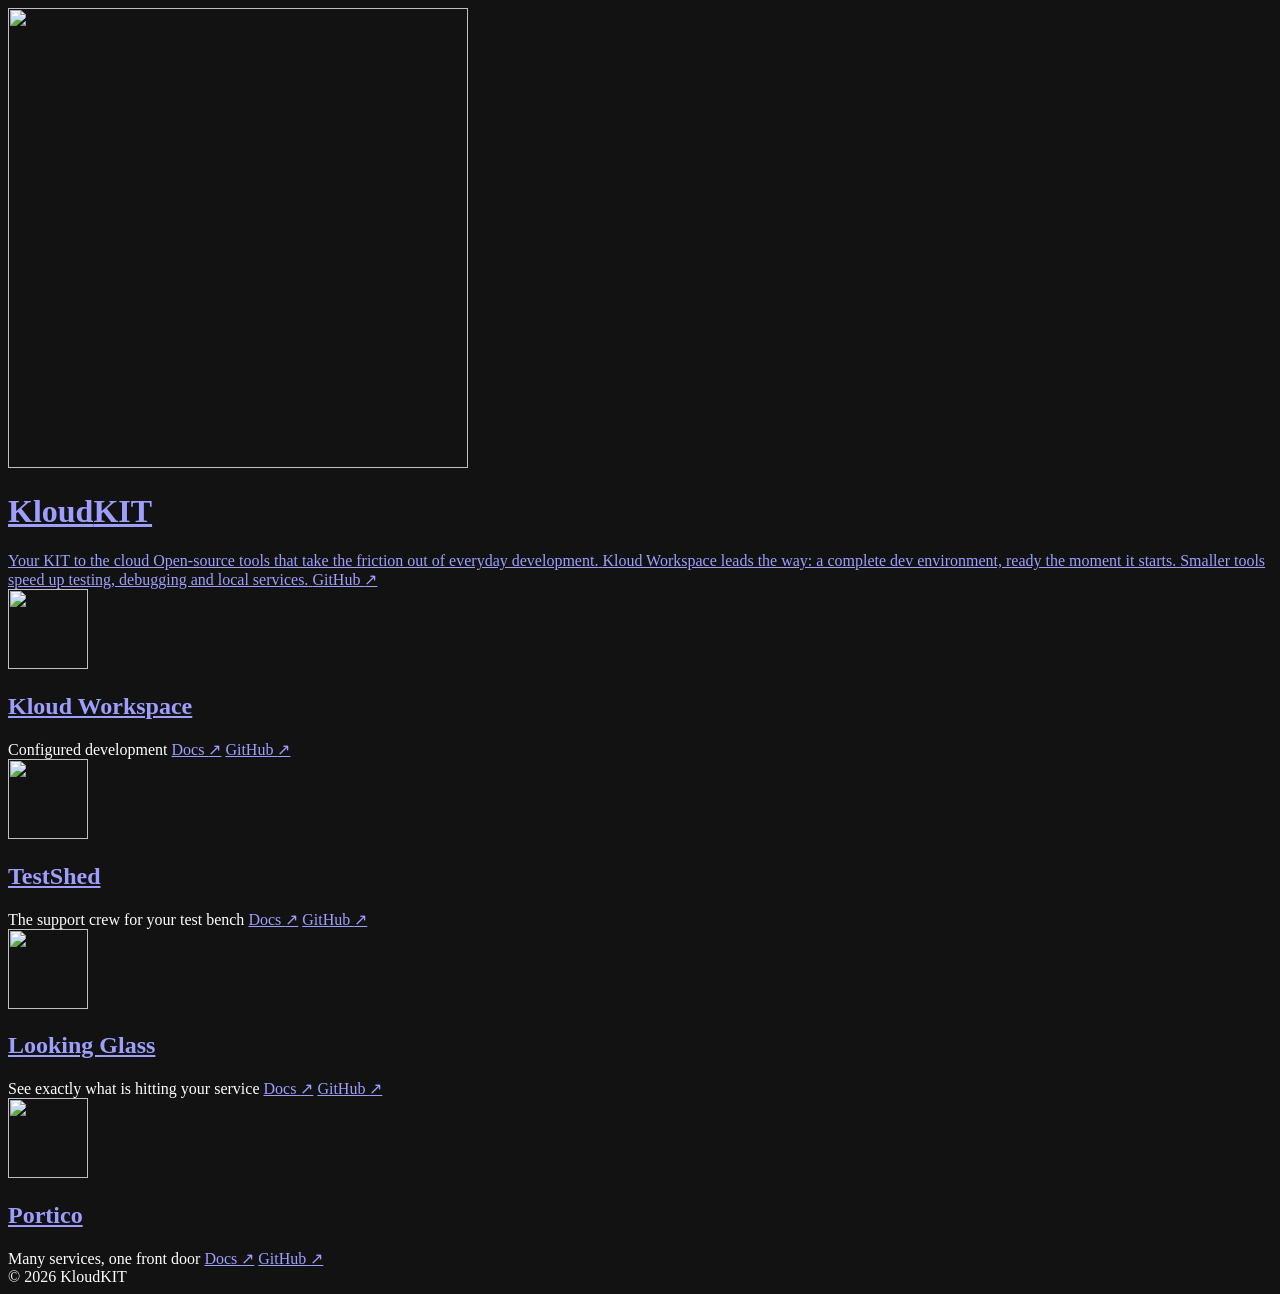
==== landing/index.html @ 25c25166 "🚚 Move the website here from kloudkit.com The landing page, the docs sites, their theme, scripts and" ====
<!doctype html>
<html lang="en">
  <head>
    <meta charset="utf-8" />
    <meta name="viewport" content="width=device-width, initial-scale=1, viewport-fit=cover" />

    <title>KloudKIT • Your KIT to the cloud</title>
    <meta
      name="description"
      content="Open-source developer toolkits for cloud-native work: Kloud Workspace, TestShed, Looking Glass and Portico."
    />

    <meta name="theme-color" content="#303446" />
    <meta name="color-scheme" content="dark" />
    <link rel="canonical" href="https://kloudkit.com/" />
    <link rel="icon" href="/favicon.ico" sizes="any" />
    <link rel="icon" href="/favicon.svg" type="image/svg+xml" />
    <link rel="apple-touch-icon" href="/logo.png" />

    <meta property="og:type" content="website" />
    <meta property="og:site_name" content="KloudKIT" />
    <meta property="og:title" content="KloudKIT • Your KIT to the cloud" />
    <meta
      property="og:description"
      content="Open-source developer toolkits for cloud-native work: Kloud Workspace, TestShed, Looking Glass and Portico."
    />
    <meta property="og:url" content="https://kloudkit.com/" />
    <meta property="og:image" content="https://kloudkit.com/og.png" />
    <meta property="og:image:width" content="1280" />
    <meta property="og:image:height" content="640" />
    <meta
      property="og:image:alt"
      content="KloudKIT: Kloud Workspace, TestShed, Looking Glass and Portico"
    />
    <meta name="twitter:card" content="summary_large_image" />
    <meta name="twitter:image" content="https://kloudkit.com/og.png" />

    <script type="application/ld+json">
      {
        "@context": "https://schema.org",
        "@graph": [
          {
            "@type": "Organization",
            "@id": "https://kloudkit.com/#org",
            "name": "KloudKIT",
            "url": "https://kloudkit.com/",
            "logo": "https://kloudkit.com/logo.png",
            "sameAs": [
              "https://github.com/kloudkit"
            ]
          },
          {
            "@type": "WebSite",
            "name": "KloudKIT",
            "url": "https://kloudkit.com/",
            "publisher": {
              "@id": "https://kloudkit.com/#org"
            }
          },
          {
            "@type": "ItemList",
            "name": "KloudKIT tools",
            "itemListElement": [
              {
                "@type": "ListItem",
                "position": 1,
                "name": "Kloud Workspace",
                "url": "https://ws.kloudkit.com/"
              },
              {
                "@type": "ListItem",
                "position": 2,
                "name": "TestShed",
                "url": "https://testshed.kloudkit.com/"
              },
              {
                "@type": "ListItem",
                "position": 3,
                "name": "Looking Glass",
                "url": "https://lookingglass.kloudkit.com/"
              },
              {
                "@type": "ListItem",
                "position": 4,
                "name": "Portico",
                "url": "https://portico.kloudkit.com/"
              }
            ]
          }
        ]
      }
    </script>

    <link rel="preload" href="/fonts/nunito-sans-latin-400-normal.woff2" as="font" type="font/woff2" crossorigin />
    <link rel="stylesheet" href="/fonts.css" />
    <link rel="stylesheet" href="/tokens.css" />
    <link rel="stylesheet" href="/styles.css" />
    <script src="/main.js" defer></script>
  </head>

  <body>
    <!-- One segment per tool, in each tool's lead colour. -->
    <div class="topbar" aria-hidden="true"></div>
    <div class="backdrop" aria-hidden="true"></div>

    <main class="stage">
      <!-- KloudKIT itself, as a panel: the four tools' colours run down its right edge. -->
      <a class="masthead" href="https://github.com/kloudkit" rel="noopener">
        <span class="brand">
          <img class="mark" src="/logo.svg" alt="" width="460" height="460" decoding="async" />

          <span>
            <h1 class="wordmark">Kloud<span>KIT</span></h1>
            <span class="tagline">Your KIT to the cloud</span>
            <span class="masthead__about">
              <span>Open-source tools that take the friction out of everyday development.</span>
              <span>Kloud Workspace leads the way: a complete dev environment, ready the moment it starts.</span>
              <span>Smaller tools speed up testing, debugging and local services.</span>
            </span>
          </span>
        </span>

        <span class="masthead__link">GitHub <span aria-hidden="true">↗</span></span>
      </a>

      <!-- One panel per tool, each in its own logo's colours. The name's link covers the whole card. -->
      <section class="tools" aria-label="Tools">
        <article id="workspace" class="tool tool--workspace">
          <img class="tool__icon" src="/tools/workspace.svg" alt="" width="80" height="80" />
          <h2 class="tool__name"><a class="tool__main" href="https://ws.kloudkit.com" rel="noopener">Kloud Workspace</a></h2>
          <span class="tool__tagline">Configured development</span>
          <span class="tool__links">
            <a href="https://ws.kloudkit.com" rel="noopener">Docs <span aria-hidden="true">↗</span></a>
            <a href="https://github.com/kloudkit/workspace" rel="noopener">GitHub <span aria-hidden="true">↗</span></a>
          </span>
        </article>

        <article id="testshed" class="tool tool--testshed">
          <img class="tool__icon" src="/tools/testshed.svg" alt="" width="80" height="80" />
          <h2 class="tool__name"><a class="tool__main" href="https://testshed.kloudkit.com" rel="noopener">TestShed</a></h2>
          <span class="tool__tagline">The support crew for your test bench</span>
          <span class="tool__links">
            <a href="https://testshed.kloudkit.com" rel="noopener">Docs <span aria-hidden="true">↗</span></a>
            <a href="https://github.com/kloudkit/testshed" rel="noopener">GitHub <span aria-hidden="true">↗</span></a>
          </span>
        </article>

        <article id="looking-glass" class="tool tool--looking-glass">
          <img class="tool__icon" src="/tools/looking-glass.svg" alt="" width="80" height="80" />
          <h2 class="tool__name"><a class="tool__main" href="https://lookingglass.kloudkit.com" rel="noopener">Looking Glass</a></h2>
          <span class="tool__tagline">See exactly what is hitting your service</span>
          <span class="tool__links">
            <a href="https://lookingglass.kloudkit.com" rel="noopener">Docs <span aria-hidden="true">↗</span></a>
            <a href="https://github.com/kloudkit/looking-glass" rel="noopener">GitHub <span aria-hidden="true">↗</span></a>
          </span>
        </article>

        <article id="portico" class="tool tool--portico">
          <img class="tool__icon" src="/tools/portico.svg" alt="" width="80" height="80" />
          <h2 class="tool__name"><a class="tool__main" href="https://portico.kloudkit.com" rel="noopener">Portico</a></h2>
          <span class="tool__tagline">Many services, one front door</span>
          <span class="tool__links">
            <a href="https://portico.kloudkit.com" rel="noopener">Docs <span aria-hidden="true">↗</span></a>
            <a href="https://github.com/kloudkit/portico" rel="noopener">GitHub <span aria-hidden="true">↗</span></a>
          </span>
        </article>
      </section>
    </main>

    <footer class="footer">
      <span>&copy; <span id="year">2026</span> KloudKIT</span>
    </footer>
  </body>
</html>
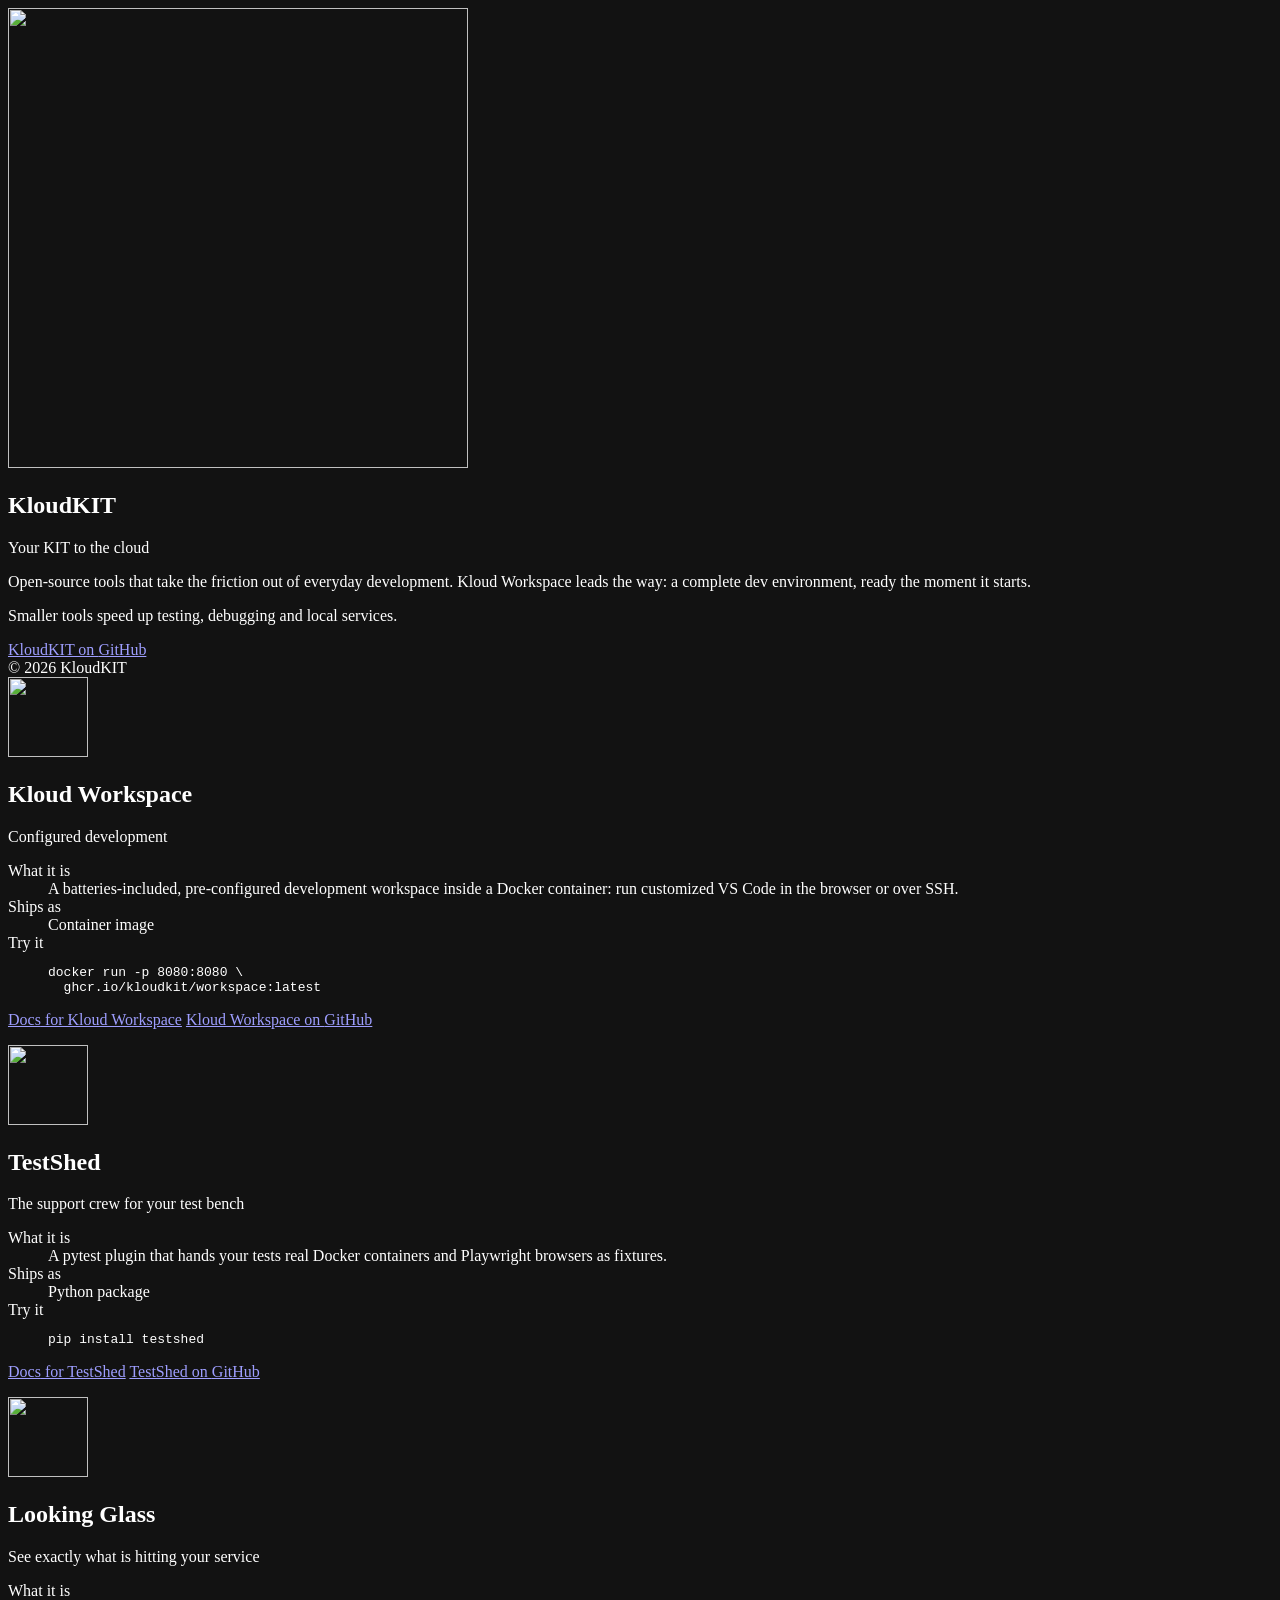
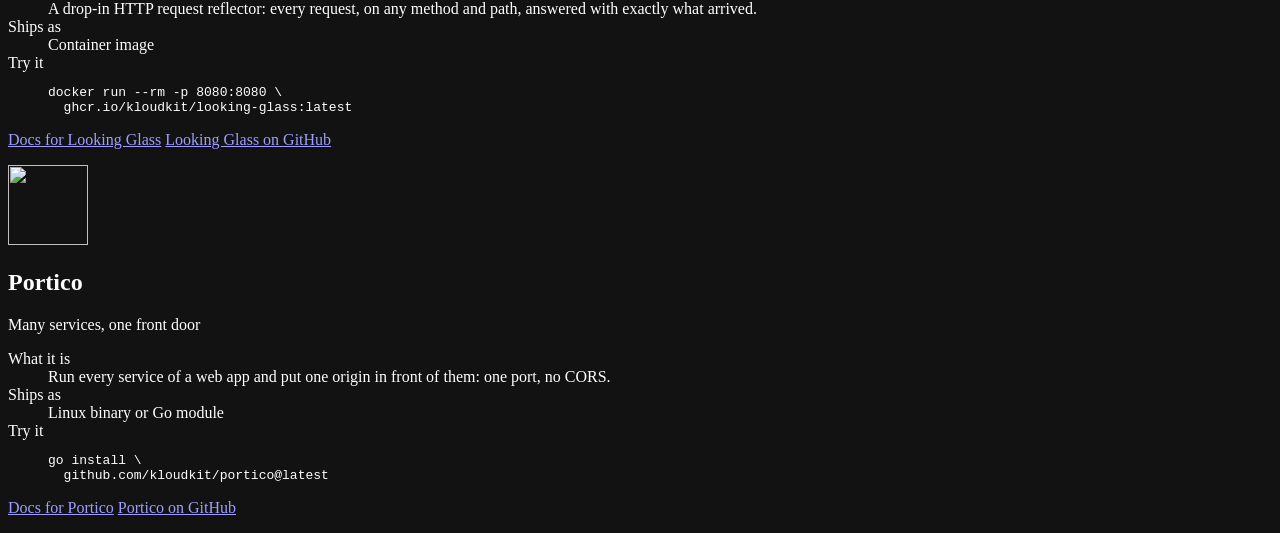
==== commit 0b4c5b2f: "💄 Redesign the landing page around the tools and their commands KloudKIT stays pinned in a left colu" ====
--- a/landing/index.html
+++ b/landing/index.html
@@ -99,76 +99,102 @@
   </head>
 
   <body>
-    <!-- One segment per tool, in each tool's lead colour. -->
-    <div class="topbar" aria-hidden="true"></div>
     <div class="backdrop" aria-hidden="true"></div>
 
-    <main class="stage">
-      <!-- KloudKIT itself, as a panel: the four tools' colours run down its right edge. -->
-      <a class="masthead" href="https://github.com/kloudkit" rel="noopener">
-        <span class="brand">
-          <img class="mark" src="/logo.svg" alt="" width="460" height="460" decoding="async" />
-
-          <span>
-            <h1 class="wordmark">Kloud<span>KIT</span></h1>
-            <span class="tagline">Your KIT to the cloud</span>
-            <span class="masthead__about">
-              <span>Open-source tools that take the friction out of everyday development.</span>
-              <span>Kloud Workspace leads the way: a complete dev environment, ready the moment it starts.</span>
-              <span>Smaller tools speed up testing, debugging and local services.</span>
-            </span>
-          </span>
-        </span>
-
-        <span class="masthead__link">GitHub <span aria-hidden="true">↗</span></span>
-      </a>
-
-      <!-- One panel per tool, each in its own logo's colours. The name's link covers the whole card. -->
+    <!-- KloudKIT stays in view while its tools scroll past. -->
+    <aside class="org">
+      <img class="mark" src="/logo.svg" alt="" width="460" height="460" decoding="async" />
+      <h1 class="wordmark">Kloud<span>KIT</span></h1>
+      <p class="tagline">Your KIT to the cloud</p>
+      <p class="org__about">
+        Open-source tools that take the friction out of everyday development.
+        Kloud Workspace leads the way: a complete dev environment, ready the moment it starts.
+      </p>
+      <p class="org__about">Smaller tools speed up testing, debugging and local services.</p>
+
+      <!-- One segment per tool, in each tool's lead colour. -->
+      <div class="family" aria-hidden="true"><span></span><span></span><span></span><span></span></div>
+
+      <a class="org__link ext" href="https://github.com/kloudkit" rel="noopener"><span class="vh">KloudKIT on </span>GitHub</a>
+
+      <footer class="footer">
+        <span>&copy; <span id="year">2026</span> KloudKIT</span>
+      </footer>
+    </aside>
+
+    <main class="stream">
       <section class="tools" aria-label="Tools">
-        <article id="workspace" class="tool tool--workspace">
+        <article id="workspace" class="tool tool--workspace tool--lead">
           <img class="tool__icon" src="/tools/workspace.svg" alt="" width="80" height="80" />
-          <h2 class="tool__name"><a class="tool__main" href="https://ws.kloudkit.com" rel="noopener">Kloud Workspace</a></h2>
-          <span class="tool__tagline">Configured development</span>
-          <span class="tool__links">
-            <a href="https://ws.kloudkit.com" rel="noopener">Docs <span aria-hidden="true">↗</span></a>
-            <a href="https://github.com/kloudkit/workspace" rel="noopener">GitHub <span aria-hidden="true">↗</span></a>
-          </span>
+          <h2 class="tool__name">Kloud Workspace</h2>
+          <p class="tool__tagline">Configured development</p>
+
+          <dl class="tool__spec">
+            <div><dt>What it is</dt><dd>A batteries-included, pre-configured development workspace inside a Docker container: run customized VS Code in the browser or over SSH.</dd></div>
+            <div><dt>Ships as</dt><dd>Container image</dd></div>
+            <div class="tool__try"><dt>Try it</dt><dd><pre><code>docker run -p 8080:8080 \
+  ghcr.io/kloudkit/workspace:latest</code></pre></dd></div>
+          </dl>
+
+          <p class="tool__links">
+            <a class="ext" href="https://ws.kloudkit.com" rel="noopener">Docs<span class="vh"> for Kloud Workspace</span></a>
+            <a class="ext" href="https://github.com/kloudkit/ws-meta" rel="noopener"><span class="vh">Kloud Workspace on </span>GitHub</a>
+          </p>
         </article>
 
         <article id="testshed" class="tool tool--testshed">
           <img class="tool__icon" src="/tools/testshed.svg" alt="" width="80" height="80" />
-          <h2 class="tool__name"><a class="tool__main" href="https://testshed.kloudkit.com" rel="noopener">TestShed</a></h2>
-          <span class="tool__tagline">The support crew for your test bench</span>
-          <span class="tool__links">
-            <a href="https://testshed.kloudkit.com" rel="noopener">Docs <span aria-hidden="true">↗</span></a>
-            <a href="https://github.com/kloudkit/testshed" rel="noopener">GitHub <span aria-hidden="true">↗</span></a>
-          </span>
+          <h2 class="tool__name">TestShed</h2>
+          <p class="tool__tagline">The support crew for your test bench</p>
+
+          <dl class="tool__spec">
+            <div><dt>What it is</dt><dd>A pytest plugin that hands your tests real Docker containers and Playwright browsers as fixtures.</dd></div>
+            <div><dt>Ships as</dt><dd>Python package</dd></div>
+            <div class="tool__try"><dt>Try it</dt><dd><pre><code>pip install testshed</code></pre></dd></div>
+          </dl>
+
+          <p class="tool__links">
+            <a class="ext" href="https://testshed.kloudkit.com" rel="noopener">Docs<span class="vh"> for TestShed</span></a>
+            <a class="ext" href="https://github.com/kloudkit/testshed" rel="noopener"><span class="vh">TestShed on </span>GitHub</a>
+          </p>
         </article>
 
         <article id="looking-glass" class="tool tool--looking-glass">
           <img class="tool__icon" src="/tools/looking-glass.svg" alt="" width="80" height="80" />
-          <h2 class="tool__name"><a class="tool__main" href="https://lookingglass.kloudkit.com" rel="noopener">Looking Glass</a></h2>
-          <span class="tool__tagline">See exactly what is hitting your service</span>
-          <span class="tool__links">
-            <a href="https://lookingglass.kloudkit.com" rel="noopener">Docs <span aria-hidden="true">↗</span></a>
-            <a href="https://github.com/kloudkit/looking-glass" rel="noopener">GitHub <span aria-hidden="true">↗</span></a>
-          </span>
+          <h2 class="tool__name">Looking Glass</h2>
+          <p class="tool__tagline">See exactly what is hitting your service</p>
+
+          <dl class="tool__spec">
+            <div><dt>What it is</dt><dd>A drop-in HTTP request reflector: every request, on any method and path, answered with exactly what arrived.</dd></div>
+            <div><dt>Ships as</dt><dd>Container image</dd></div>
+            <div class="tool__try"><dt>Try it</dt><dd><pre><code>docker run --rm -p 8080:8080 \
+  ghcr.io/kloudkit/looking-glass:latest</code></pre></dd></div>
+          </dl>
+
+          <p class="tool__links">
+            <a class="ext" href="https://lookingglass.kloudkit.com" rel="noopener">Docs<span class="vh"> for Looking Glass</span></a>
+            <a class="ext" href="https://github.com/kloudkit/looking-glass" rel="noopener"><span class="vh">Looking Glass on </span>GitHub</a>
+          </p>
         </article>
 
         <article id="portico" class="tool tool--portico">
           <img class="tool__icon" src="/tools/portico.svg" alt="" width="80" height="80" />
-          <h2 class="tool__name"><a class="tool__main" href="https://portico.kloudkit.com" rel="noopener">Portico</a></h2>
-          <span class="tool__tagline">Many services, one front door</span>
-          <span class="tool__links">
-            <a href="https://portico.kloudkit.com" rel="noopener">Docs <span aria-hidden="true">↗</span></a>
-            <a href="https://github.com/kloudkit/portico" rel="noopener">GitHub <span aria-hidden="true">↗</span></a>
-          </span>
+          <h2 class="tool__name">Portico</h2>
+          <p class="tool__tagline">Many services, one front door</p>
+
+          <dl class="tool__spec">
+            <div><dt>What it is</dt><dd>Run every service of a web app and put one origin in front of them: one port, no CORS.</dd></div>
+            <div><dt>Ships as</dt><dd>Linux binary or Go module</dd></div>
+            <div class="tool__try"><dt>Try it</dt><dd><pre><code>go install \
+  github.com/kloudkit/portico@latest</code></pre></dd></div>
+          </dl>
+
+          <p class="tool__links">
+            <a class="ext" href="https://portico.kloudkit.com" rel="noopener">Docs<span class="vh"> for Portico</span></a>
+            <a class="ext" href="https://github.com/kloudkit/portico" rel="noopener"><span class="vh">Portico on </span>GitHub</a>
+          </p>
         </article>
       </section>
     </main>
-
-    <footer class="footer">
-      <span>&copy; <span id="year">2026</span> KloudKIT</span>
-    </footer>
   </body>
 </html>
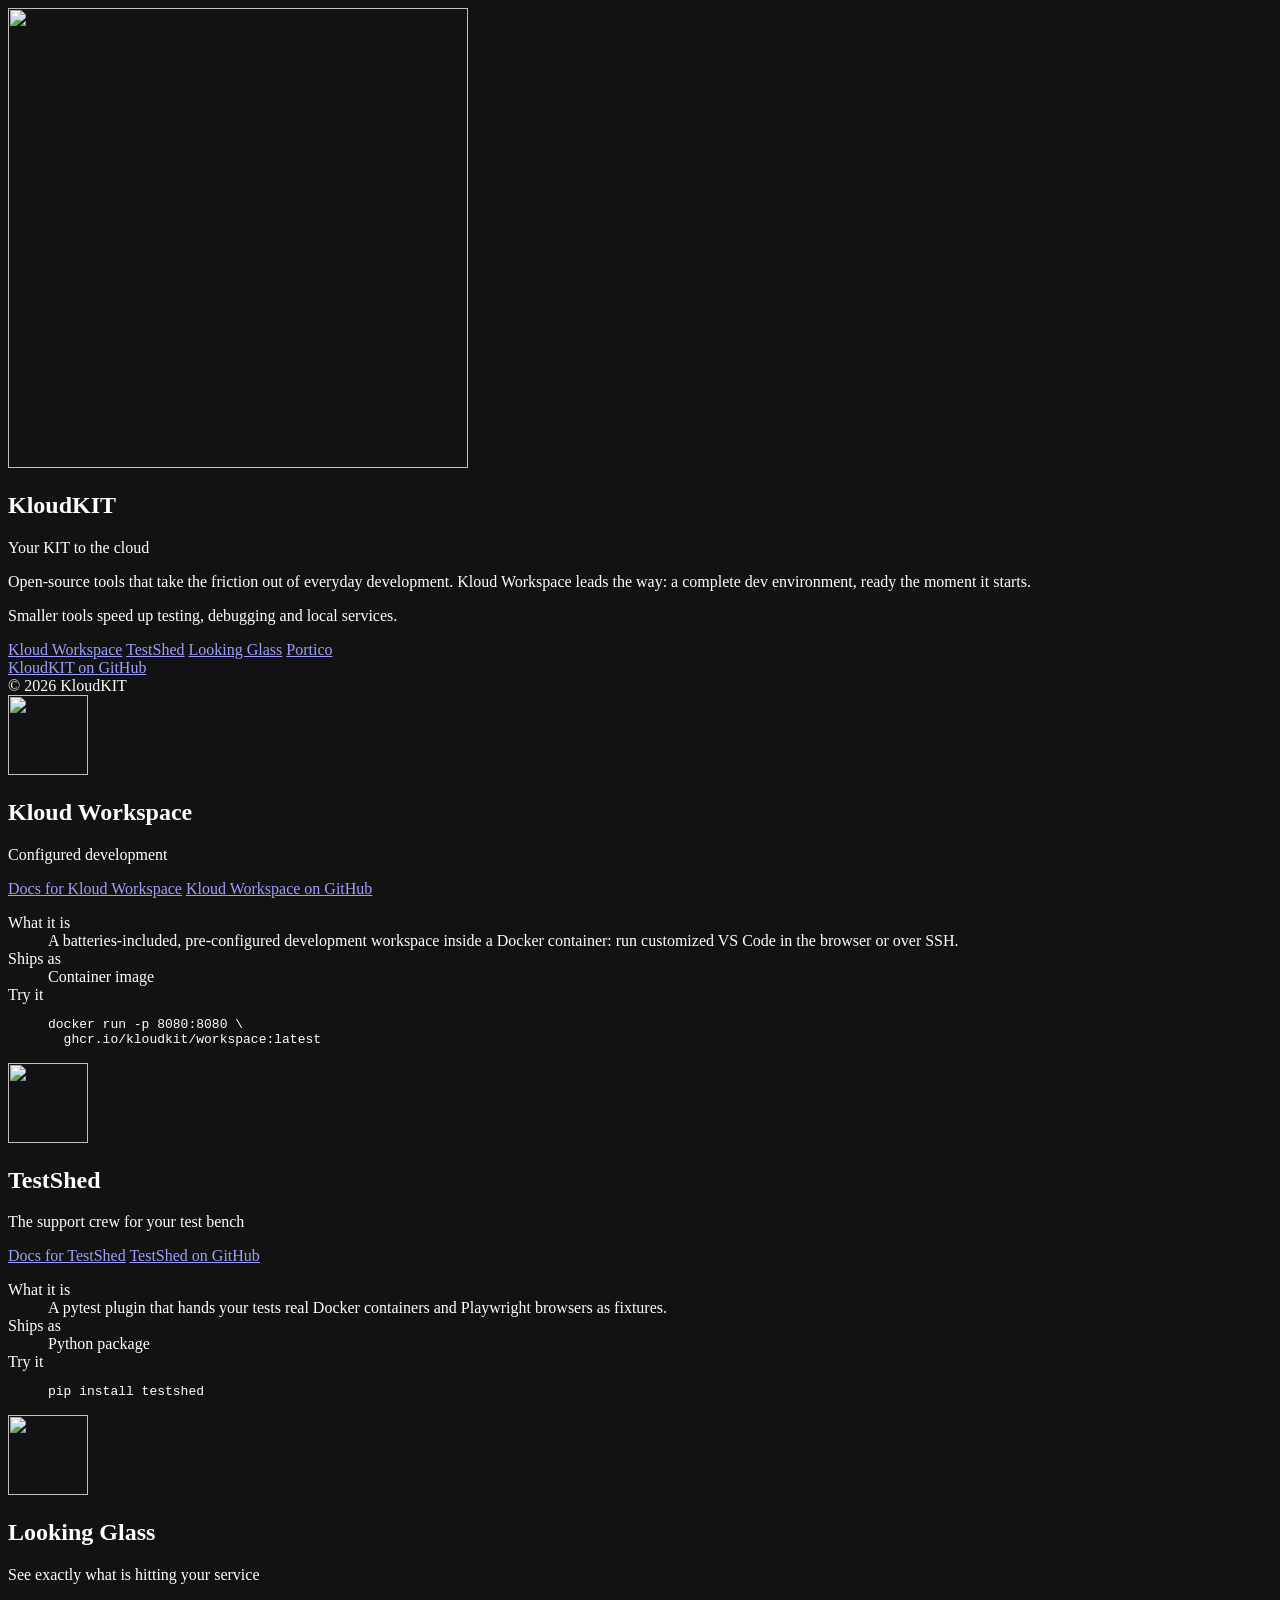
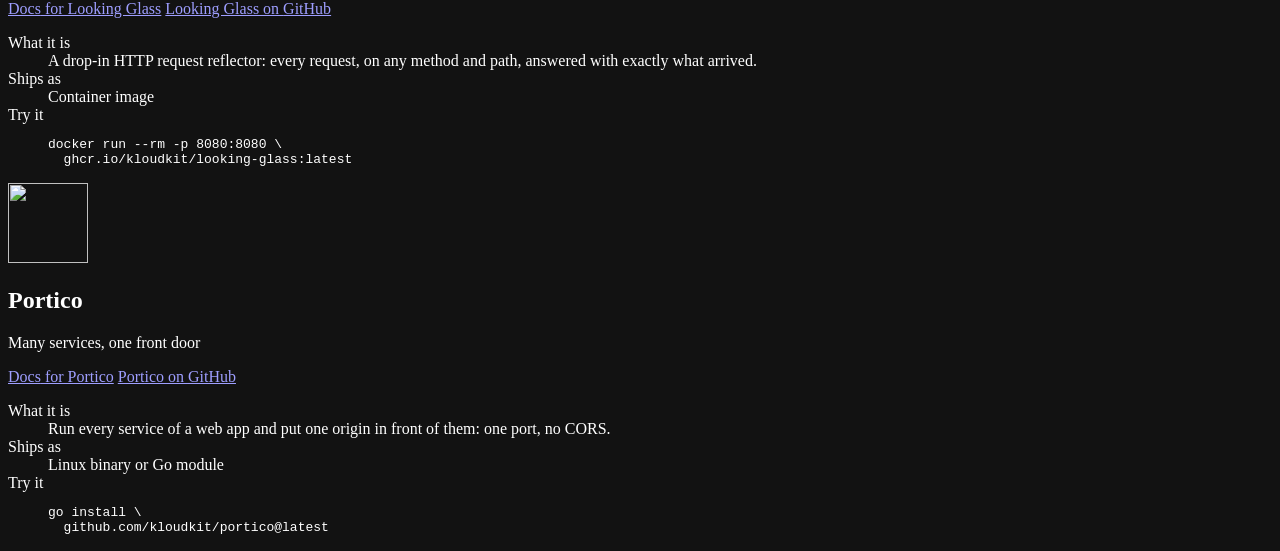
==== commit 4134df63: "💄 Rework the tool cards and give KloudKIT its own colours Each card now opens with its mark, name an" ====
--- a/landing/index.html
+++ b/landing/index.html
@@ -112,8 +112,13 @@
       </p>
       <p class="org__about">Smaller tools speed up testing, debugging and local services.</p>
 
-      <!-- One segment per tool, in each tool's lead colour. -->
-      <div class="family" aria-hidden="true"><span></span><span></span><span></span><span></span></div>
+      <!-- The tool index: one segment per tool, in each tool's lead colour. -->
+      <nav class="family" aria-label="Tools">
+        <a href="#workspace">Kloud Workspace</a>
+        <a href="#testshed">TestShed</a>
+        <a href="#looking-glass">Looking Glass</a>
+        <a href="#portico">Portico</a>
+      </nav>
 
       <a class="org__link ext" href="https://github.com/kloudkit" rel="noopener"><span class="vh">KloudKIT on </span>GitHub</a>
 
@@ -128,6 +133,10 @@
           <img class="tool__icon" src="/tools/workspace.svg" alt="" width="80" height="80" />
           <h2 class="tool__name">Kloud Workspace</h2>
           <p class="tool__tagline">Configured development</p>
+          <p class="tool__links">
+            <a class="ext" href="https://ws.kloudkit.com" rel="noopener">Docs<span class="vh"> for Kloud Workspace</span></a>
+            <a class="ext" href="https://github.com/kloudkit/ws-meta" rel="noopener"><span class="vh">Kloud Workspace on </span>GitHub</a>
+          </p>
 
           <dl class="tool__spec">
             <div><dt>What it is</dt><dd>A batteries-included, pre-configured development workspace inside a Docker container: run customized VS Code in the browser or over SSH.</dd></div>
@@ -135,34 +144,32 @@
             <div class="tool__try"><dt>Try it</dt><dd><pre><code>docker run -p 8080:8080 \
   ghcr.io/kloudkit/workspace:latest</code></pre></dd></div>
           </dl>
-
-          <p class="tool__links">
-            <a class="ext" href="https://ws.kloudkit.com" rel="noopener">Docs<span class="vh"> for Kloud Workspace</span></a>
-            <a class="ext" href="https://github.com/kloudkit/ws-meta" rel="noopener"><span class="vh">Kloud Workspace on </span>GitHub</a>
-          </p>
         </article>
 
         <article id="testshed" class="tool tool--testshed">
           <img class="tool__icon" src="/tools/testshed.svg" alt="" width="80" height="80" />
           <h2 class="tool__name">TestShed</h2>
           <p class="tool__tagline">The support crew for your test bench</p>
+          <p class="tool__links">
+            <a class="ext" href="https://testshed.kloudkit.com" rel="noopener">Docs<span class="vh"> for TestShed</span></a>
+            <a class="ext" href="https://github.com/kloudkit/testshed" rel="noopener"><span class="vh">TestShed on </span>GitHub</a>
+          </p>
 
           <dl class="tool__spec">
             <div><dt>What it is</dt><dd>A pytest plugin that hands your tests real Docker containers and Playwright browsers as fixtures.</dd></div>
             <div><dt>Ships as</dt><dd>Python package</dd></div>
             <div class="tool__try"><dt>Try it</dt><dd><pre><code>pip install testshed</code></pre></dd></div>
           </dl>
-
-          <p class="tool__links">
-            <a class="ext" href="https://testshed.kloudkit.com" rel="noopener">Docs<span class="vh"> for TestShed</span></a>
-            <a class="ext" href="https://github.com/kloudkit/testshed" rel="noopener"><span class="vh">TestShed on </span>GitHub</a>
-          </p>
         </article>
 
         <article id="looking-glass" class="tool tool--looking-glass">
           <img class="tool__icon" src="/tools/looking-glass.svg" alt="" width="80" height="80" />
           <h2 class="tool__name">Looking Glass</h2>
           <p class="tool__tagline">See exactly what is hitting your service</p>
+          <p class="tool__links">
+            <a class="ext" href="https://lookingglass.kloudkit.com" rel="noopener">Docs<span class="vh"> for Looking Glass</span></a>
+            <a class="ext" href="https://github.com/kloudkit/looking-glass" rel="noopener"><span class="vh">Looking Glass on </span>GitHub</a>
+          </p>
 
           <dl class="tool__spec">
             <div><dt>What it is</dt><dd>A drop-in HTTP request reflector: every request, on any method and path, answered with exactly what arrived.</dd></div>
@@ -170,17 +177,16 @@
             <div class="tool__try"><dt>Try it</dt><dd><pre><code>docker run --rm -p 8080:8080 \
   ghcr.io/kloudkit/looking-glass:latest</code></pre></dd></div>
           </dl>
-
-          <p class="tool__links">
-            <a class="ext" href="https://lookingglass.kloudkit.com" rel="noopener">Docs<span class="vh"> for Looking Glass</span></a>
-            <a class="ext" href="https://github.com/kloudkit/looking-glass" rel="noopener"><span class="vh">Looking Glass on </span>GitHub</a>
-          </p>
         </article>
 
         <article id="portico" class="tool tool--portico">
           <img class="tool__icon" src="/tools/portico.svg" alt="" width="80" height="80" />
           <h2 class="tool__name">Portico</h2>
           <p class="tool__tagline">Many services, one front door</p>
+          <p class="tool__links">
+            <a class="ext" href="https://portico.kloudkit.com" rel="noopener">Docs<span class="vh"> for Portico</span></a>
+            <a class="ext" href="https://github.com/kloudkit/portico" rel="noopener"><span class="vh">Portico on </span>GitHub</a>
+          </p>
 
           <dl class="tool__spec">
             <div><dt>What it is</dt><dd>Run every service of a web app and put one origin in front of them: one port, no CORS.</dd></div>
@@ -188,11 +194,6 @@
             <div class="tool__try"><dt>Try it</dt><dd><pre><code>go install \
   github.com/kloudkit/portico@latest</code></pre></dd></div>
           </dl>
-
-          <p class="tool__links">
-            <a class="ext" href="https://portico.kloudkit.com" rel="noopener">Docs<span class="vh"> for Portico</span></a>
-            <a class="ext" href="https://github.com/kloudkit/portico" rel="noopener"><span class="vh">Portico on </span>GitHub</a>
-          </p>
         </article>
       </section>
     </main>
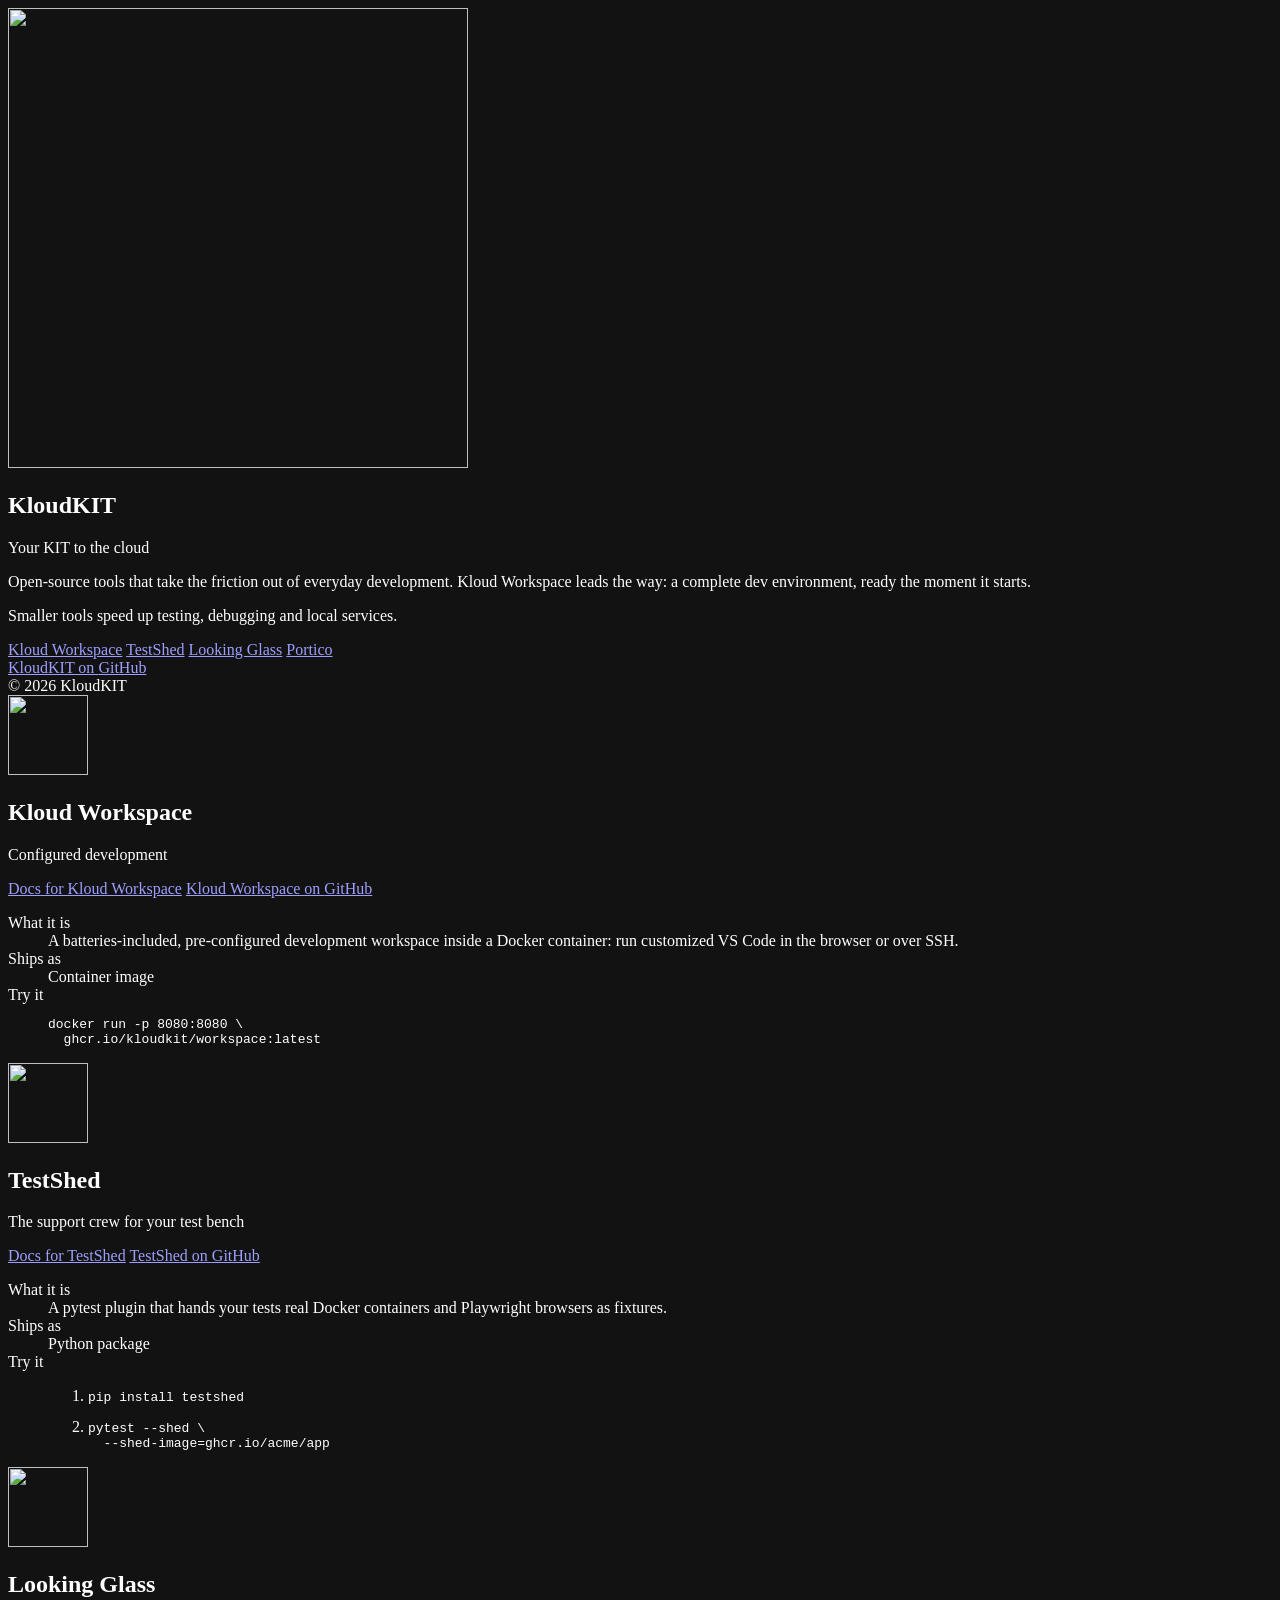
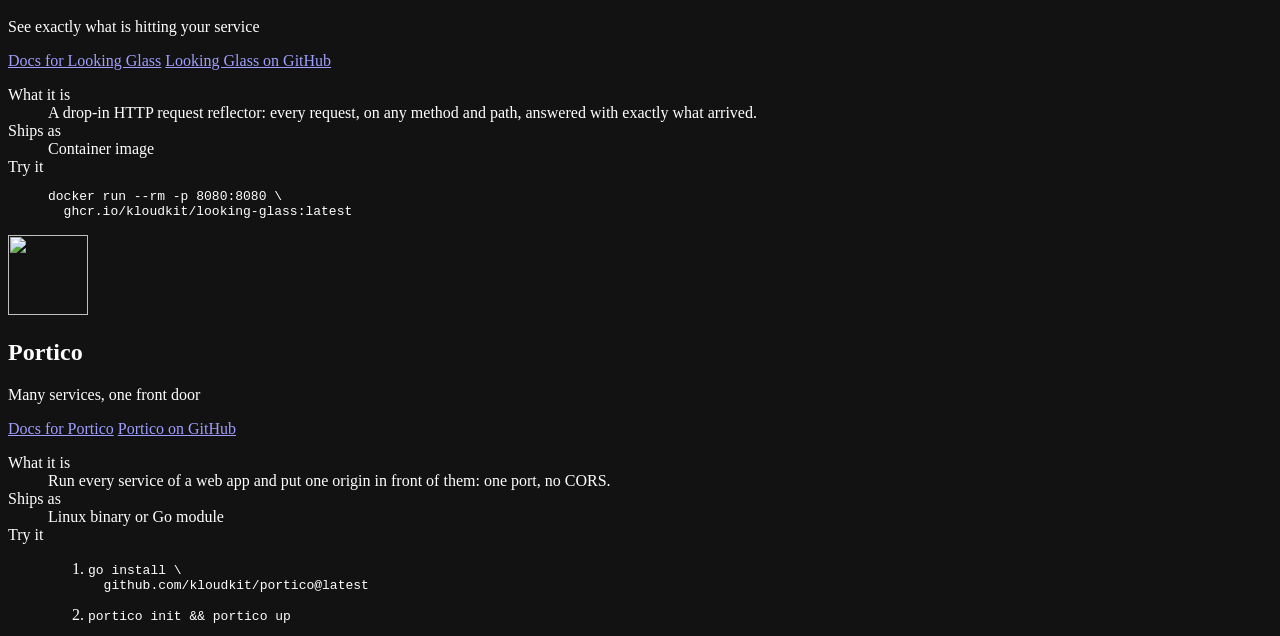
==== commit d36edf71: "💄 Number the steps to try a tool and lift the card you jump to TestShed and Portico now show both st" ====
--- a/landing/index.html
+++ b/landing/index.html
@@ -158,7 +158,11 @@
           <dl class="tool__spec">
             <div><dt>What it is</dt><dd>A pytest plugin that hands your tests real Docker containers and Playwright browsers as fixtures.</dd></div>
             <div><dt>Ships as</dt><dd>Python package</dd></div>
-            <div class="tool__try"><dt>Try it</dt><dd><pre><code>pip install testshed</code></pre></dd></div>
+            <div class="tool__try"><dt>Try it</dt><dd><ol class="steps">
+              <li><pre><code>pip install testshed</code></pre></li>
+              <li><pre><code>pytest --shed \
+  --shed-image=ghcr.io/acme/app</code></pre></li>
+            </ol></dd></div>
           </dl>
         </article>
 
@@ -191,8 +195,11 @@
           <dl class="tool__spec">
             <div><dt>What it is</dt><dd>Run every service of a web app and put one origin in front of them: one port, no CORS.</dd></div>
             <div><dt>Ships as</dt><dd>Linux binary or Go module</dd></div>
-            <div class="tool__try"><dt>Try it</dt><dd><pre><code>go install \
-  github.com/kloudkit/portico@latest</code></pre></dd></div>
+            <div class="tool__try"><dt>Try it</dt><dd><ol class="steps">
+              <li><pre><code>go install \
+  github.com/kloudkit/portico@latest</code></pre></li>
+              <li><pre><code>portico init &amp;&amp; portico up</code></pre></li>
+            </ol></dd></div>
           </dl>
         </article>
       </section>
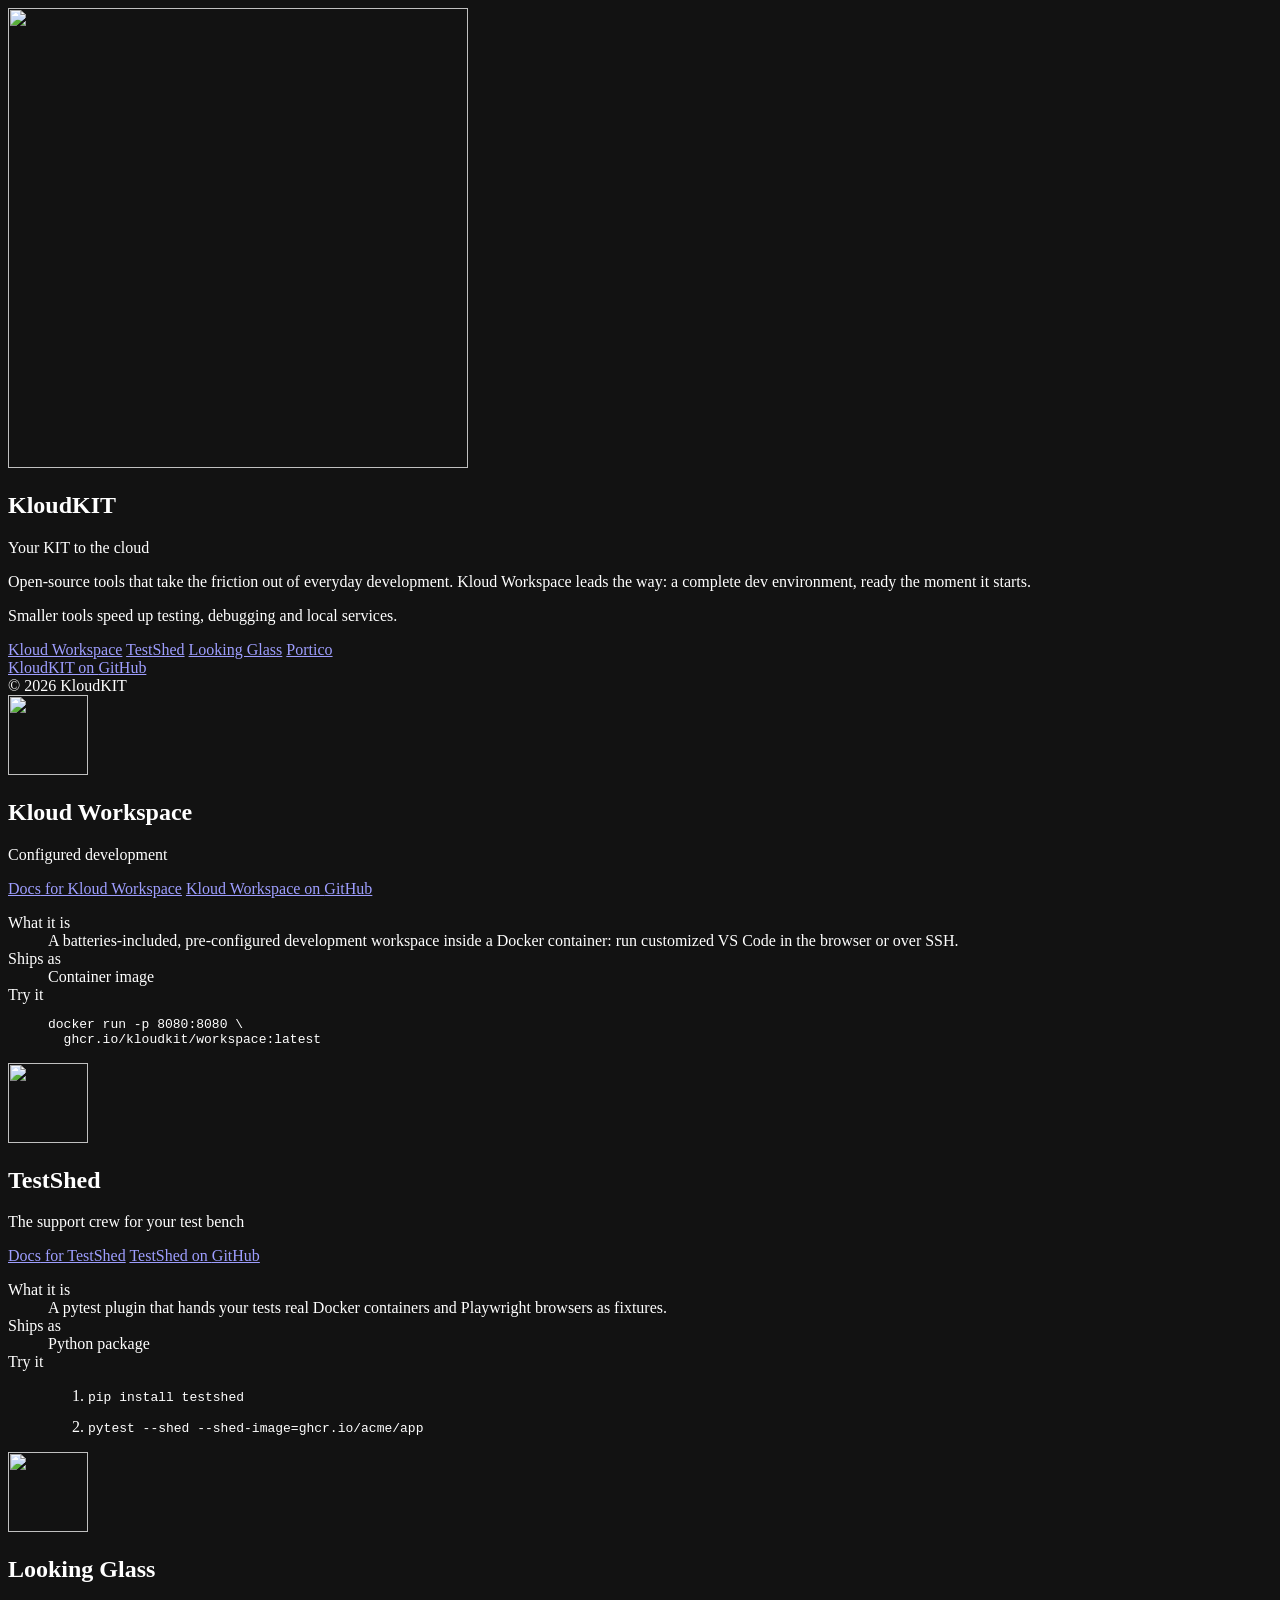
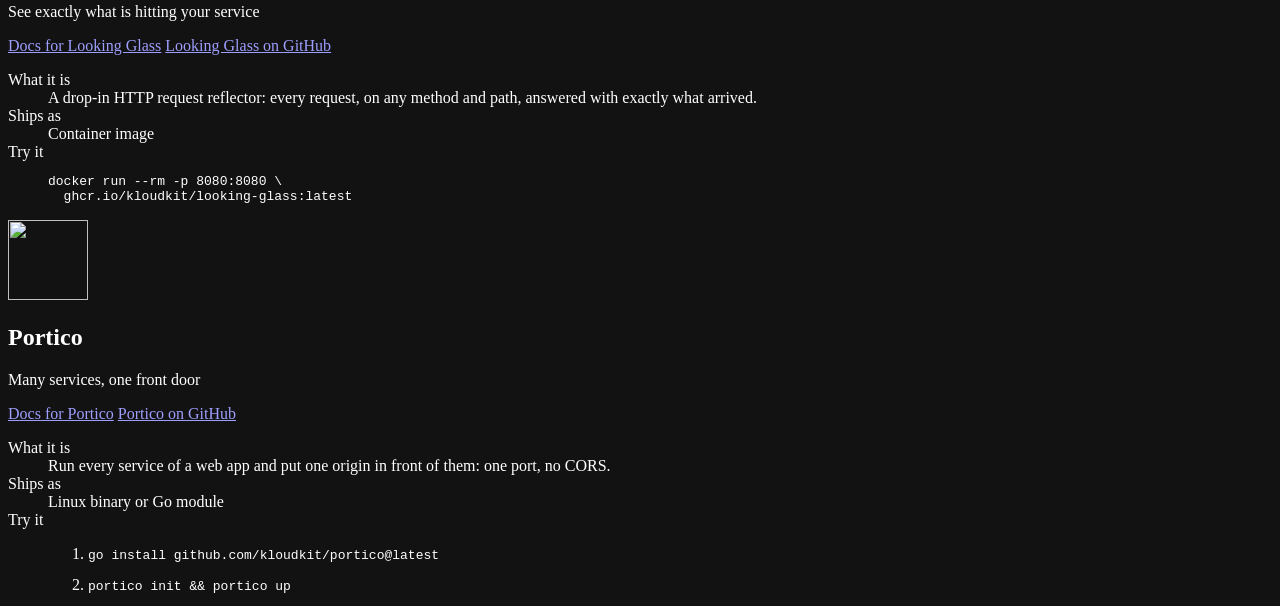
==== commit ddefa9b6: "🐛 Keep the TestShed and Portico commands on one line Both read as in their README and docs again, wi" ====
--- a/landing/index.html
+++ b/landing/index.html
@@ -160,8 +160,7 @@
             <div><dt>Ships as</dt><dd>Python package</dd></div>
             <div class="tool__try"><dt>Try it</dt><dd><ol class="steps">
               <li><pre><code>pip install testshed</code></pre></li>
-              <li><pre><code>pytest --shed \
-  --shed-image=ghcr.io/acme/app</code></pre></li>
+              <li><pre><code>pytest --shed --shed-image=ghcr.io/acme/app</code></pre></li>
             </ol></dd></div>
           </dl>
         </article>
@@ -196,8 +195,7 @@
             <div><dt>What it is</dt><dd>Run every service of a web app and put one origin in front of them: one port, no CORS.</dd></div>
             <div><dt>Ships as</dt><dd>Linux binary or Go module</dd></div>
             <div class="tool__try"><dt>Try it</dt><dd><ol class="steps">
-              <li><pre><code>go install \
-  github.com/kloudkit/portico@latest</code></pre></li>
+              <li><pre><code>go install github.com/kloudkit/portico@latest</code></pre></li>
               <li><pre><code>portico init &amp;&amp; portico up</code></pre></li>
             </ol></dd></div>
           </dl>
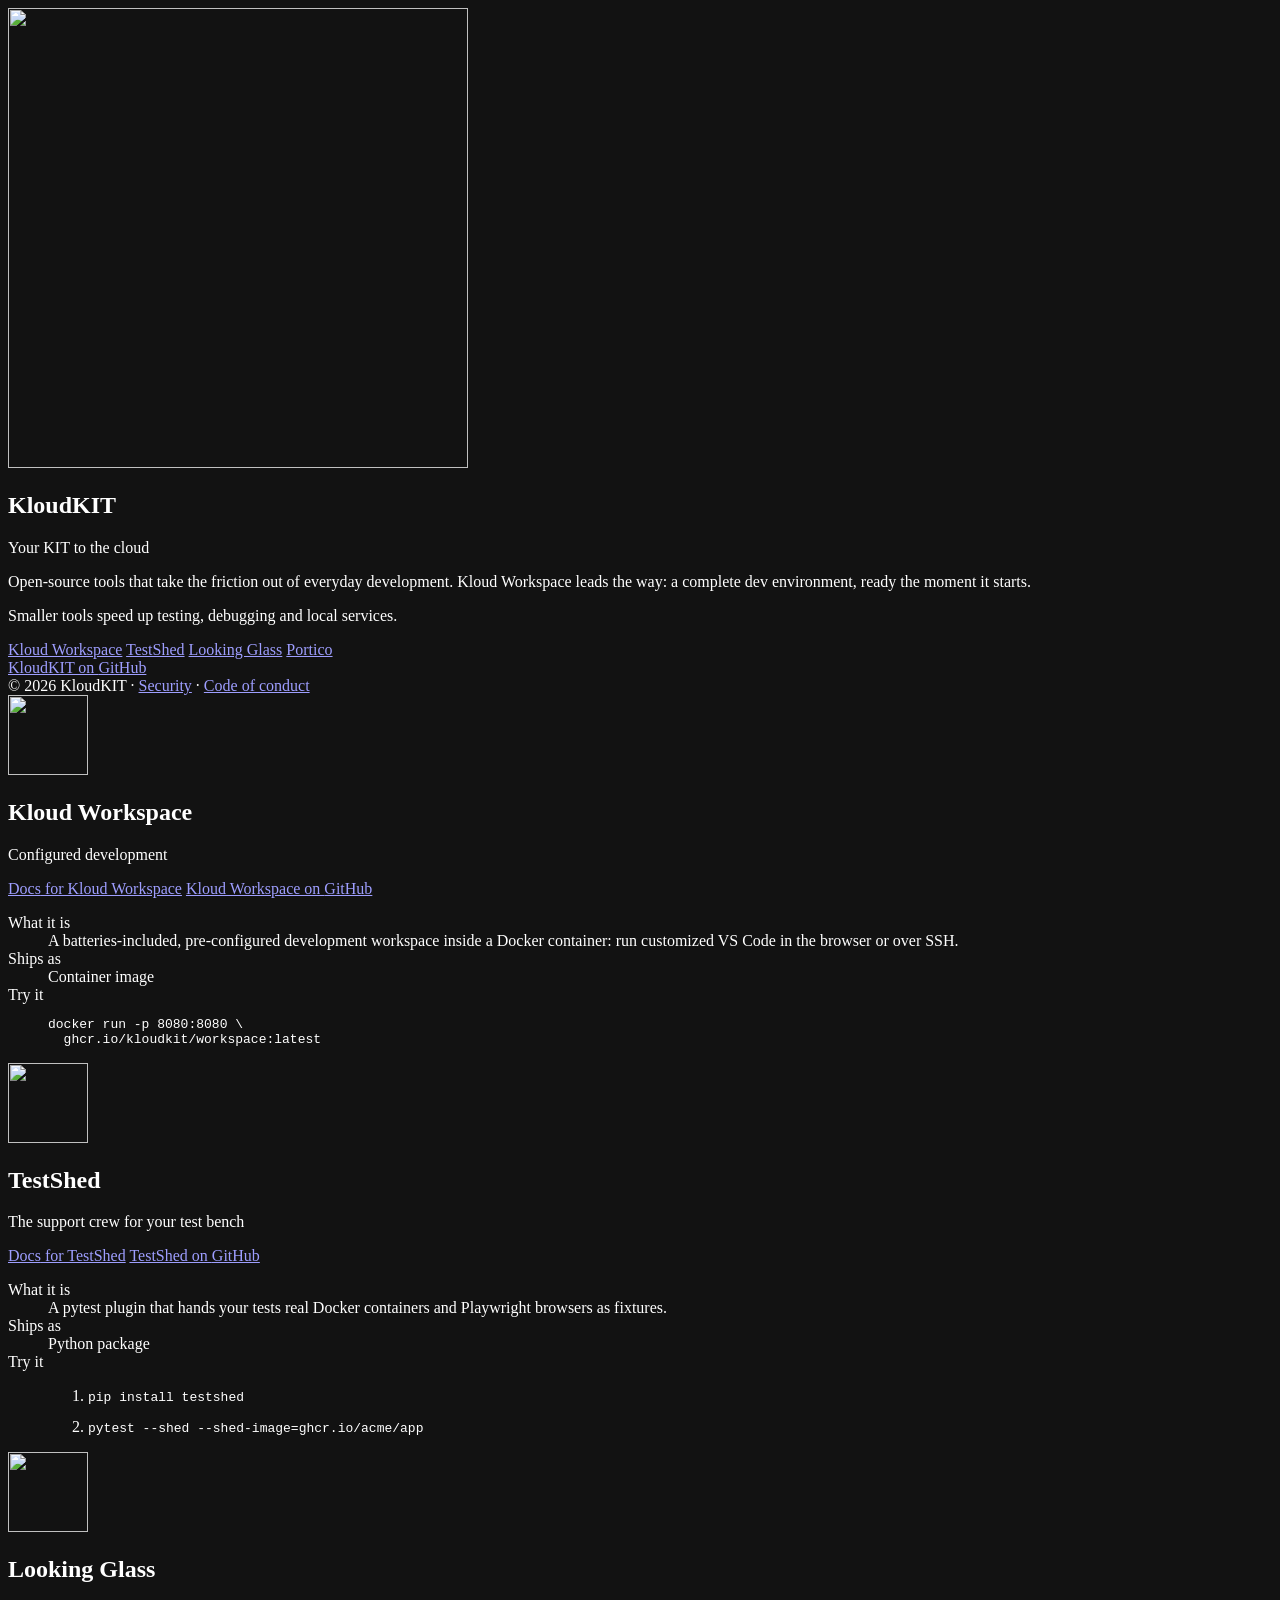
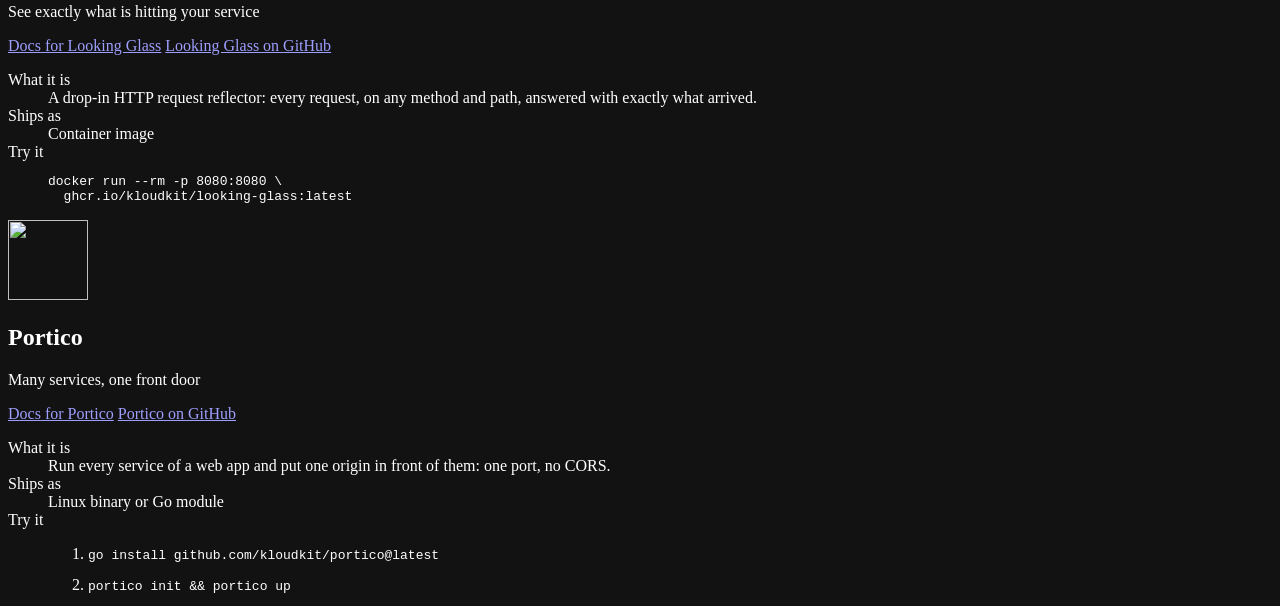
==== commit ac36367f: "💄 Link the security policy and code of conduct from the footer" ====
--- a/landing/index.html
+++ b/landing/index.html
@@ -124,6 +124,8 @@
 
       <footer class="footer">
         <span>&copy; <span id="year">2026</span> KloudKIT</span>
+        &middot; <a href="https://github.com/kloudkit/.github/blob/main/.github/SECURITY.md" rel="noopener">Security</a>
+        &middot; <a href="https://github.com/kloudkit/.github/blob/main/.github/CODE_OF_CONDUCT.md" rel="noopener">Code of conduct</a>
       </footer>
     </aside>
 
